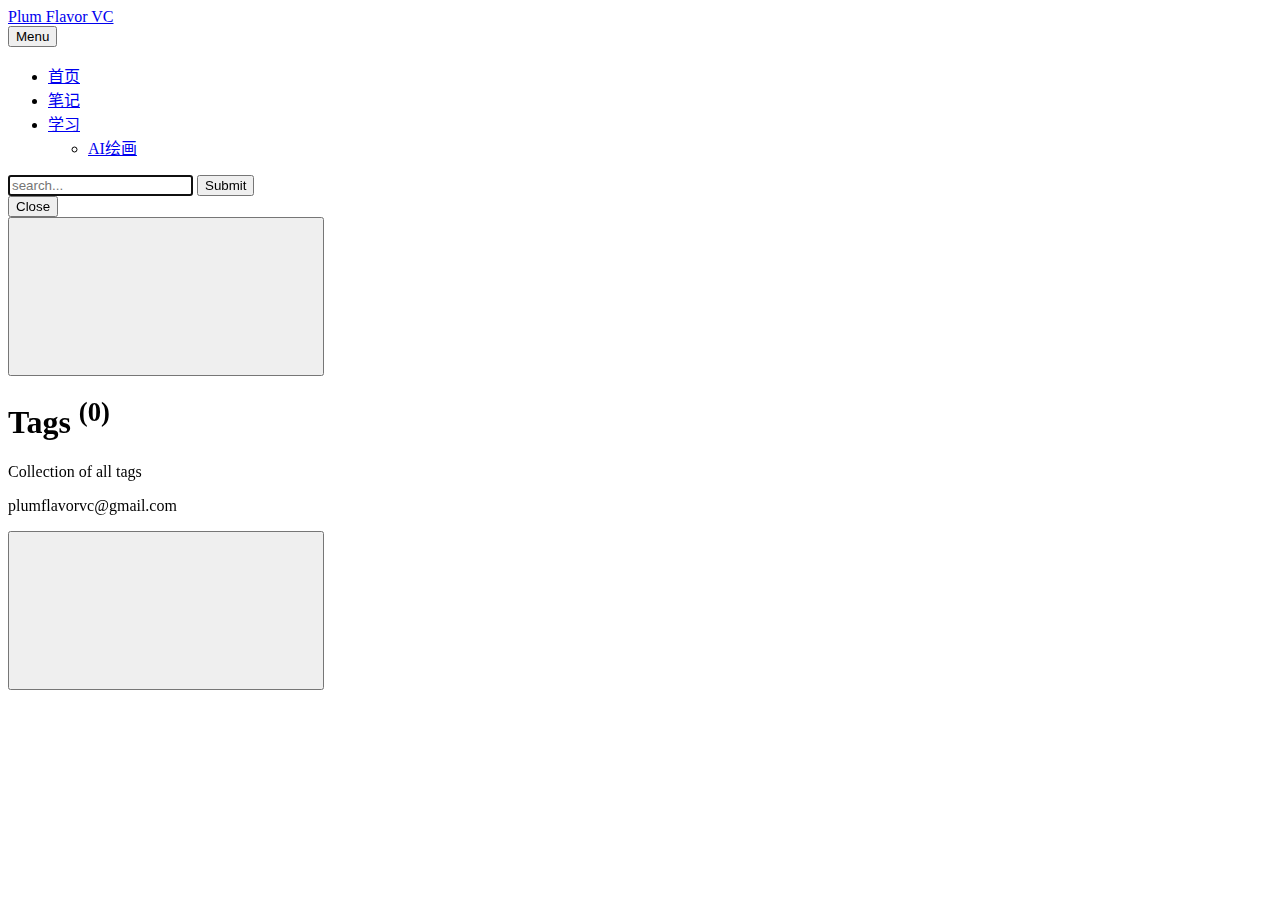
==== tags/index.html @ 6ce328e3 "Updated from Publii" ====
<!DOCTYPE html><html lang="zh-cn"><head><meta charset="utf-8"><meta http-equiv="X-UA-Compatible" content="IE=edge"><meta name="viewport" content="width=device-width,initial-scale=1"><title>All tags - Plum Flavor VC</title><meta name="robots" content="noindex, follow"><meta name="generator" content="Publii Open-Source CMS for Static Site"><link rel="alternate" type="application/atom+xml" href="https://huamei.eu.org/feed.xml"><link rel="alternate" type="application/json" href="https://huamei.eu.org/feed.json"><meta property="og:title" content="Plum Flavor VC"><meta property="og:site_name" content="Plum Flavor VC"><meta property="og:description" content=""><meta property="og:url" content="https://huamei.eu.org/tags/"><meta property="og:type" content="website"><link rel="stylesheet" href="https://huamei.eu.org/assets/css/style.css?v=4c928071326dca4653277a35ba4b9888"><script type="application/ld+json">{"@context":"http://schema.org","@type":"Organization","name":"Plum Flavor VC","url":"https://huamei.eu.org/"}</script><noscript><style>img[loading] {
                    opacity: 1;
                }</style></noscript></head><body><div class="site-container"><header class="top" id="js-header"><a class="logo" href="https://huamei.eu.org/">Plum Flavor VC</a><nav class="navbar js-navbar"><button class="navbar__toggle js-toggle" aria-label="Menu" aria-haspopup="true" aria-expanded="false"><span class="navbar__toggle-box"><span class="navbar__toggle-inner">Menu</span></span></button><ul class="navbar__menu"><li><a href="https://huamei.eu.org/" target="_self">首页</a></li><li class="active"><a href="https://huamei.eu.org/tags/" target="_self">笔记</a></li><li class="has-submenu"><a href="https://huamei.eu.org/tags/xue-xi/" target="_self" aria-haspopup="true">学习</a><ul class="navbar__submenu level-2" aria-hidden="true"><li><a href="https://huamei.eu.org/tags/aihui-hua/" target="_self">AI绘画</a></li></ul></li></ul></nav><div class="search"><div class="search__overlay js-search-overlay"><div class="search__overlay-inner"><form action="https://huamei.eu.org/search.html" class="search__form"><input class="search__input" type="search" name="q" placeholder="search..." aria-label="search..." autofocus required> <button type="submit" class="search__button"><span>Submit</span></button></form><button class="search__close js-search-close" aria-label="Close">Close</button></div></div><button class="search__btn js-search-btn" aria-label="Search"><svg role="presentation" focusable="false"><use xlink:href="https://huamei.eu.org/assets/svg/svg-map.svg#search"/></svg></button></div></header><main class="page page--tags"><div class="hero"><header class="hero__content"><div class="wrapper"><h1>Tags <sup>(0)</sup></h1><p>Collection of all tags</p></div></header></div><div class="wrapper"><ul class="feed feed--grid"></ul></div></main><footer class="footer"><div class="footer__copyright"><p>plumflavorvc@gmail.com</p></div><button onclick="backToTopFunction()" id="backToTop" class="footer__bttop" aria-label="Back to top" title="Back to top"><svg><use xlink:href="https://huamei.eu.org/assets/svg/svg-map.svg#toparrow"/></svg></button></footer></div><script defer="defer" src="https://huamei.eu.org/assets/js/scripts.min.js?v=f47c11534595205f20935f0db2a62a85"></script><script>window.publiiThemeMenuConfig={mobileMenuMode:'sidebar',animationSpeed:300,submenuWidth: 'auto',doubleClickTime:500,mobileMenuExpandableSubmenus:true,relatedContainerForOverlayMenuSelector:'.top'};</script><script>var images = document.querySelectorAll('img[loading]');
        for (var i = 0; i < images.length; i++) {
            if (images[i].complete) {
                images[i].classList.add('is-loaded');
            } else {
                images[i].addEventListener('load', function () {
                    this.classList.add('is-loaded');
                }, false);
            }
        }</script></body></html>
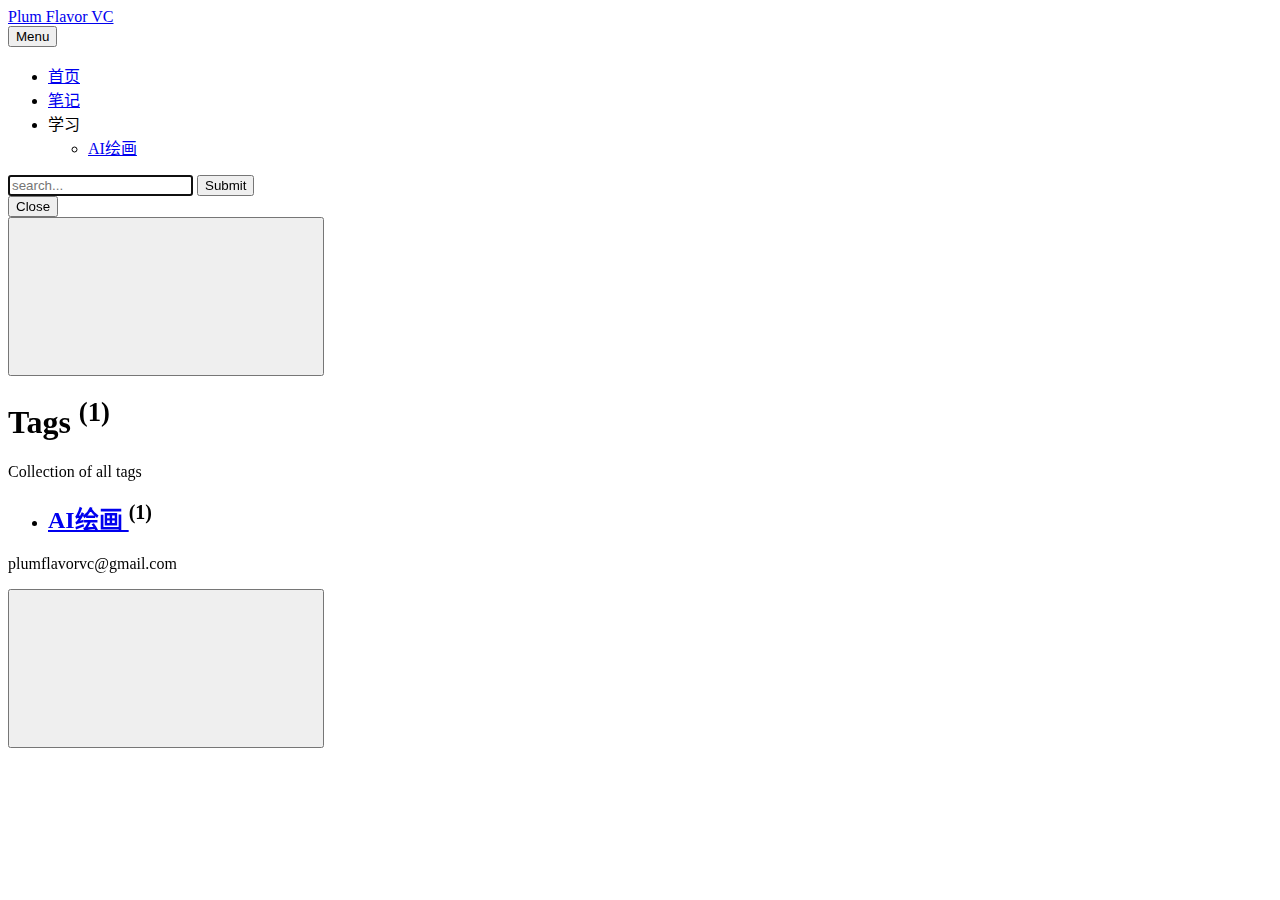
==== commit 0093ce22: "Updated from Publii" ====
--- a/tags/index.html
+++ b/tags/index.html
@@ -1,6 +1,6 @@
 <!DOCTYPE html><html lang="zh-cn"><head><meta charset="utf-8"><meta http-equiv="X-UA-Compatible" content="IE=edge"><meta name="viewport" content="width=device-width,initial-scale=1"><title>All tags - Plum Flavor VC</title><meta name="robots" content="noindex, follow"><meta name="generator" content="Publii Open-Source CMS for Static Site"><link rel="alternate" type="application/atom+xml" href="https://huamei.eu.org/feed.xml"><link rel="alternate" type="application/json" href="https://huamei.eu.org/feed.json"><meta property="og:title" content="Plum Flavor VC"><meta property="og:site_name" content="Plum Flavor VC"><meta property="og:description" content=""><meta property="og:url" content="https://huamei.eu.org/tags/"><meta property="og:type" content="website"><link rel="stylesheet" href="https://huamei.eu.org/assets/css/style.css?v=4c928071326dca4653277a35ba4b9888"><script type="application/ld+json">{"@context":"http://schema.org","@type":"Organization","name":"Plum Flavor VC","url":"https://huamei.eu.org/"}</script><noscript><style>img[loading] {
                     opacity: 1;
-                }</style></noscript></head><body><div class="site-container"><header class="top" id="js-header"><a class="logo" href="https://huamei.eu.org/">Plum Flavor VC</a><nav class="navbar js-navbar"><button class="navbar__toggle js-toggle" aria-label="Menu" aria-haspopup="true" aria-expanded="false"><span class="navbar__toggle-box"><span class="navbar__toggle-inner">Menu</span></span></button><ul class="navbar__menu"><li><a href="https://huamei.eu.org/" target="_self">首页</a></li><li class="active"><a href="https://huamei.eu.org/tags/" target="_self">笔记</a></li><li class="has-submenu"><a href="https://huamei.eu.org/tags/xue-xi/" target="_self" aria-haspopup="true">学习</a><ul class="navbar__submenu level-2" aria-hidden="true"><li><a href="https://huamei.eu.org/tags/aihui-hua/" target="_self">AI绘画</a></li></ul></li></ul></nav><div class="search"><div class="search__overlay js-search-overlay"><div class="search__overlay-inner"><form action="https://huamei.eu.org/search.html" class="search__form"><input class="search__input" type="search" name="q" placeholder="search..." aria-label="search..." autofocus required> <button type="submit" class="search__button"><span>Submit</span></button></form><button class="search__close js-search-close" aria-label="Close">Close</button></div></div><button class="search__btn js-search-btn" aria-label="Search"><svg role="presentation" focusable="false"><use xlink:href="https://huamei.eu.org/assets/svg/svg-map.svg#search"/></svg></button></div></header><main class="page page--tags"><div class="hero"><header class="hero__content"><div class="wrapper"><h1>Tags <sup>(0)</sup></h1><p>Collection of all tags</p></div></header></div><div class="wrapper"><ul class="feed feed--grid"></ul></div></main><footer class="footer"><div class="footer__copyright"><p>plumflavorvc@gmail.com</p></div><button onclick="backToTopFunction()" id="backToTop" class="footer__bttop" aria-label="Back to top" title="Back to top"><svg><use xlink:href="https://huamei.eu.org/assets/svg/svg-map.svg#toparrow"/></svg></button></footer></div><script defer="defer" src="https://huamei.eu.org/assets/js/scripts.min.js?v=f47c11534595205f20935f0db2a62a85"></script><script>window.publiiThemeMenuConfig={mobileMenuMode:'sidebar',animationSpeed:300,submenuWidth: 'auto',doubleClickTime:500,mobileMenuExpandableSubmenus:true,relatedContainerForOverlayMenuSelector:'.top'};</script><script>var images = document.querySelectorAll('img[loading]');
+                }</style></noscript></head><body><div class="site-container"><header class="top" id="js-header"><a class="logo" href="https://huamei.eu.org/">Plum Flavor VC</a><nav class="navbar js-navbar"><button class="navbar__toggle js-toggle" aria-label="Menu" aria-haspopup="true" aria-expanded="false"><span class="navbar__toggle-box"><span class="navbar__toggle-inner">Menu</span></span></button><ul class="navbar__menu"><li><a href="https://huamei.eu.org/" target="_self">首页</a></li><li><a href="https://huamei.eu.org/tags/bi-ji/" target="_self">笔记</a></li><li class="has-submenu"><span class="is-separator" aria-haspopup="true">学习</span><ul class="navbar__submenu level-2" aria-hidden="true"><li><a href="https://huamei.eu.org/tags/aihui-hua/" target="_self">AI绘画</a></li></ul></li></ul></nav><div class="search"><div class="search__overlay js-search-overlay"><div class="search__overlay-inner"><form action="https://huamei.eu.org/search.html" class="search__form"><input class="search__input" type="search" name="q" placeholder="search..." aria-label="search..." autofocus required> <button type="submit" class="search__button"><span>Submit</span></button></form><button class="search__close js-search-close" aria-label="Close">Close</button></div></div><button class="search__btn js-search-btn" aria-label="Search"><svg role="presentation" focusable="false"><use xlink:href="https://huamei.eu.org/assets/svg/svg-map.svg#search"/></svg></button></div></header><main class="page page--tags"><div class="hero"><header class="hero__content"><div class="wrapper"><h1>Tags <sup>(1)</sup></h1><p>Collection of all tags</p></div></header></div><div class="wrapper"><ul class="feed feed--grid"><li><h2 class="h4"><a href="https://huamei.eu.org/tags/aihui-hua/">AI绘画 </a><sup>(1)</sup></h2></li></ul></div></main><footer class="footer"><div class="footer__copyright"><p>plumflavorvc@gmail.com</p></div><button onclick="backToTopFunction()" id="backToTop" class="footer__bttop" aria-label="Back to top" title="Back to top"><svg><use xlink:href="https://huamei.eu.org/assets/svg/svg-map.svg#toparrow"/></svg></button></footer></div><script defer="defer" src="https://huamei.eu.org/assets/js/scripts.min.js?v=f47c11534595205f20935f0db2a62a85"></script><script>window.publiiThemeMenuConfig={mobileMenuMode:'sidebar',animationSpeed:300,submenuWidth: 'auto',doubleClickTime:500,mobileMenuExpandableSubmenus:true,relatedContainerForOverlayMenuSelector:'.top'};</script><script>var images = document.querySelectorAll('img[loading]');
         for (var i = 0; i < images.length; i++) {
             if (images[i].complete) {
                 images[i].classList.add('is-loaded');
